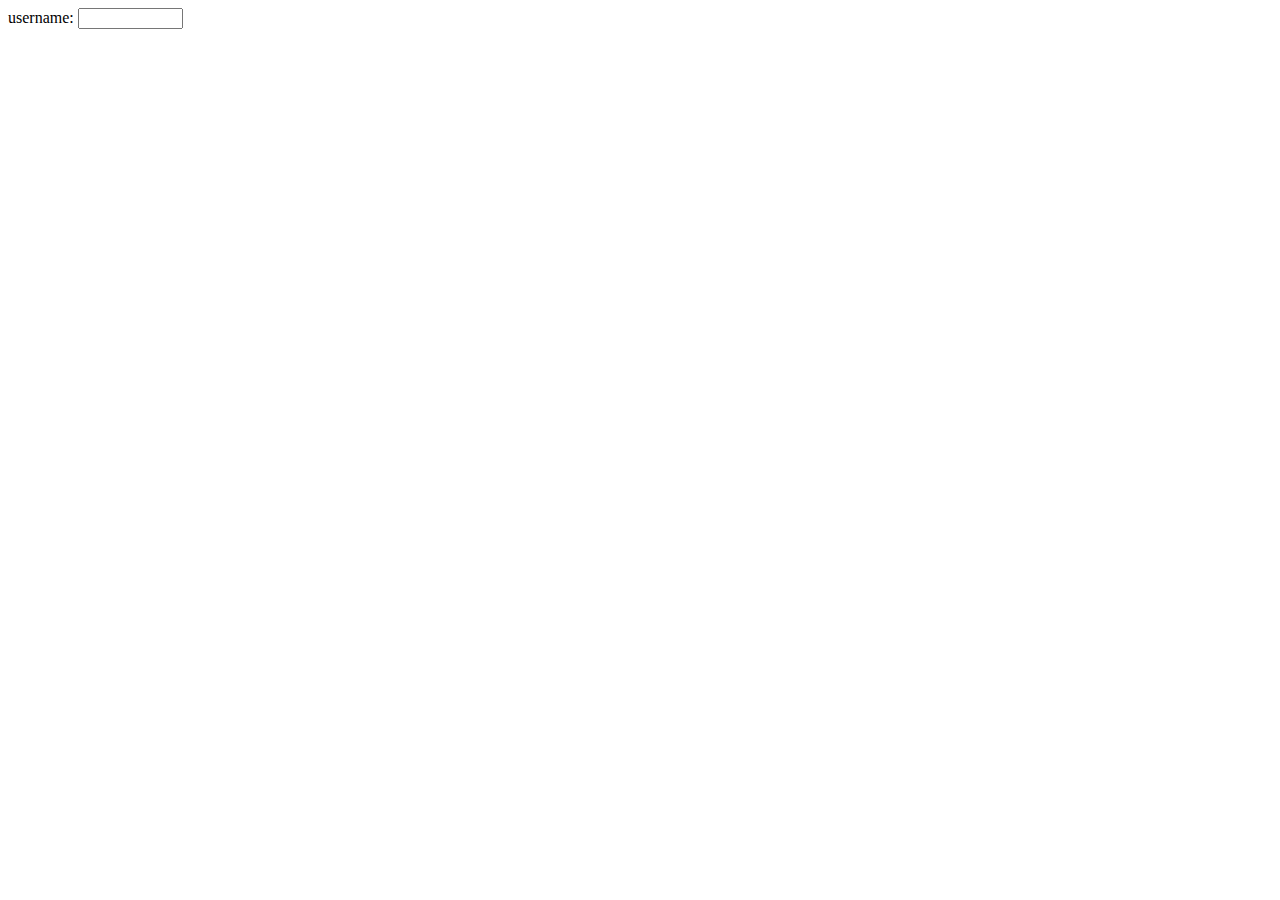
==== form.html @ debce9e6 "Add files via upload" ====
<!-- action:its value is the url for the page on the server that receive information of form. -->
<html>
<head>
	<title> form creation</title>
	
</head>
<body>
	<form action="https://www.sujandeuja.com.np" method="post">
		<p> username:
		<input type="text" name="username" size="10"/>
	</p>




	</body>
	</html>
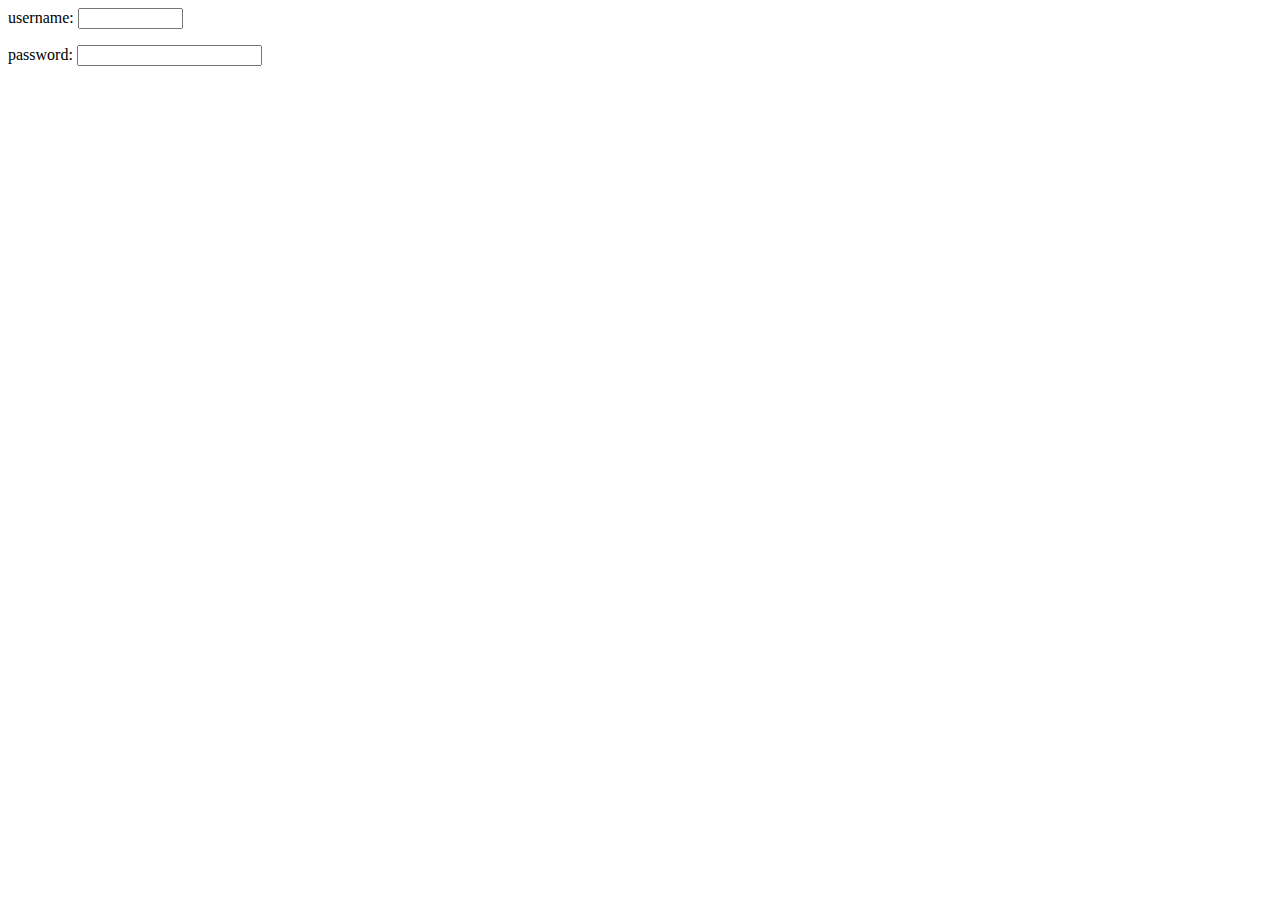
==== commit 4b175897: "Update form.html" ====
--- a/form.html
+++ b/form.html
@@ -9,9 +9,13 @@
 		<p> username:
 		<input type="text" name="username" size="10"/>
 	</p>
+		<p> password:
+		<input type="password" name="password" swize="10"/>
+	</p>
+
 
 
 
 
 	</body>
-	</html>+	</html>
